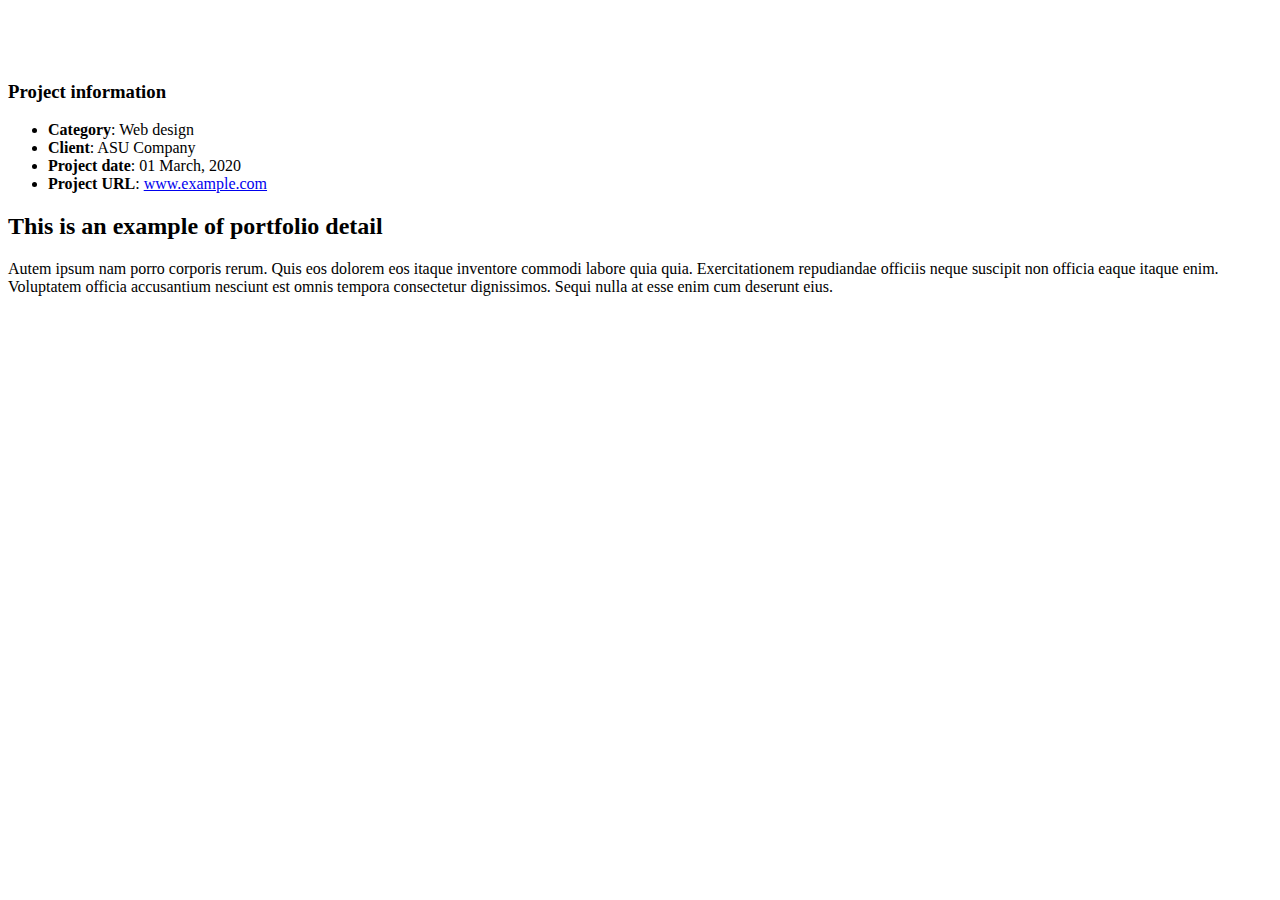
==== portfolio-details.html @ 19def233 "Add files via upload" ====
<!DOCTYPE html>
<html lang="en">

<head>
  <meta charset="utf-8">
  <meta content="width=device-width, initial-scale=1.0" name="viewport">

  <title>Portfolio Details - Personal Bootstrap Template</title>
  <meta content="" name="description">
  <meta content="" name="keywords">

  <!-- Favicons -->
  <link href="assets/img/favicon.png" rel="icon">
  <link href="assets/img/apple-touch-icon.png" rel="apple-touch-icon">

  <!-- Google Fonts -->
  <link href="https://fonts.googleapis.com/css?family=Open+Sans:300,300i,400,400i,600,600i,700,700i|Raleway:300,300i,400,400i,500,500i,600,600i,700,700i|Poppins:300,300i,400,400i,500,500i,600,600i,700,700i" rel="stylesheet">

  <!-- Vendor CSS Files -->
  <link href="assets/vendor/aos/aos.css" rel="stylesheet">
  <link href="assets/vendor/bootstrap/css/bootstrap.min.css" rel="stylesheet">
  <link href="assets/vendor/bootstrap-icons/bootstrap-icons.css" rel="stylesheet">
  <link href="assets/vendor/boxicons/css/boxicons.min.css" rel="stylesheet">
  <link href="assets/vendor/glightbox/css/glightbox.min.css" rel="stylesheet">
  <link href="assets/vendor/swiper/swiper-bundle.min.css" rel="stylesheet">

  <!-- Template Main CSS File -->
  <link href="assets/css/style.css" rel="stylesheet">

  <!-- =======================================================
  * Template Name: MyResume - v4.3.0
  * Template URL: https://bootstrapmade.com/free-html-bootstrap-template-my-resume/
  * Author: BootstrapMade.com
  * License: https://bootstrapmade.com/license/
  ======================================================== -->
</head>

<body>

  <main id="main">

    <!-- ======= Portfolio Details Section ======= -->
    <section id="portfolio-details" class="portfolio-details">
      <div class="container">

        <div class="row gy-4">

          <div class="col-lg-8">
            <div class="portfolio-details-slider swiper-container">
              <div class="swiper-wrapper align-items-center">

                <div class="swiper-slide">
                  <img src="assets/img/portfolio/portfolio-details-1.jpg" alt="">
                </div>

                <div class="swiper-slide">
                  <img src="assets/img/portfolio/portfolio-details-2.jpg" alt="">
                </div>

                <div class="swiper-slide">
                  <img src="assets/img/portfolio/portfolio-details-3.jpg" alt="">
                </div>

              </div>
              <div class="swiper-pagination"></div>
            </div>
          </div>

          <div class="col-lg-4">
            <div class="portfolio-info">
              <h3>Project information</h3>
              <ul>
                <li><strong>Category</strong>: Web design</li>
                <li><strong>Client</strong>: ASU Company</li>
                <li><strong>Project date</strong>: 01 March, 2020</li>
                <li><strong>Project URL</strong>: <a href="#">www.example.com</a></li>
              </ul>
            </div>
            <div class="portfolio-description">
              <h2>This is an example of portfolio detail</h2>
              <p>
                Autem ipsum nam porro corporis rerum. Quis eos dolorem eos itaque inventore commodi labore quia quia. Exercitationem repudiandae officiis neque suscipit non officia eaque itaque enim. Voluptatem officia accusantium nesciunt est omnis tempora consectetur dignissimos. Sequi nulla at esse enim cum deserunt eius.
              </p>
            </div>
          </div>

        </div>

      </div>
    </section><!-- End Portfolio Details Section -->

  </main><!-- End #main -->

  <div id="preloader"></div>
  <a href="#" class="back-to-top d-flex align-items-center justify-content-center"><i class="bi bi-arrow-up-short"></i></a>

  <!-- Vendor JS Files -->
  <script src="assets/vendor/aos/aos.js"></script>
  <script src="assets/vendor/bootstrap/js/bootstrap.bundle.min.js"></script>
  <script src="assets/vendor/glightbox/js/glightbox.min.js"></script>
  <script src="assets/vendor/isotope-layout/isotope.pkgd.min.js"></script>
  <script src="assets/vendor/php-email-form/validate.js"></script>
  <script src="assets/vendor/purecounter/purecounter.js"></script>
  <script src="assets/vendor/swiper/swiper-bundle.min.js"></script>
  <script src="assets/vendor/typed.js/typed.min.js"></script>
  <script src="assets/vendor/waypoints/noframework.waypoints.js"></script>

  <!-- Template Main JS File -->
  <script src="assets/js/main.js"></script>

</body>

</html>
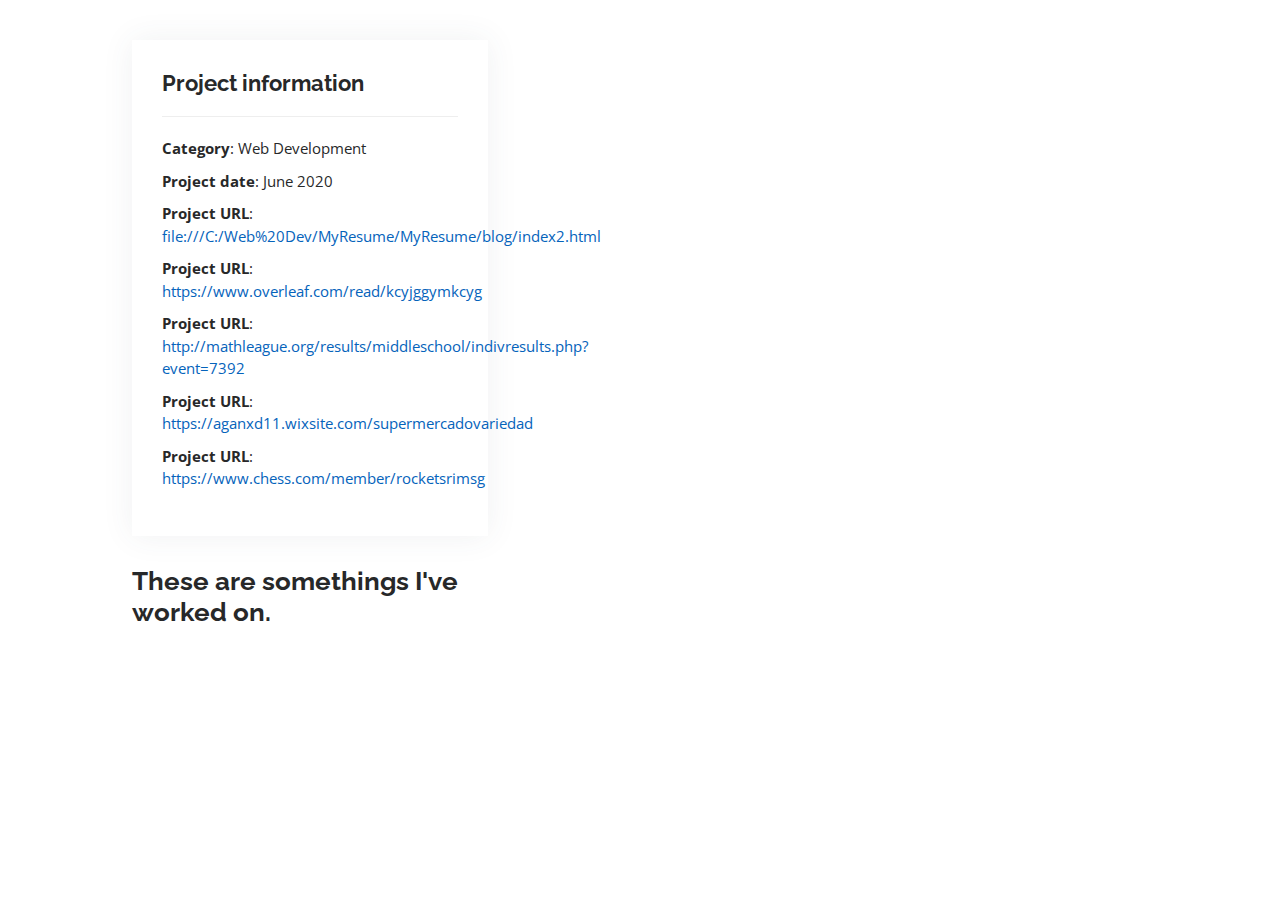
==== commit 247d56ea: "Add files via upload" ====
--- a/portfolio-details.html
+++ b/portfolio-details.html
@@ -44,43 +44,21 @@
       <div class="container">
 
         <div class="row gy-4">
-
-          <div class="col-lg-8">
-            <div class="portfolio-details-slider swiper-container">
-              <div class="swiper-wrapper align-items-center">
-
-                <div class="swiper-slide">
-                  <img src="assets/img/portfolio/portfolio-details-1.jpg" alt="">
-                </div>
-
-                <div class="swiper-slide">
-                  <img src="assets/img/portfolio/portfolio-details-2.jpg" alt="">
-                </div>
-
-                <div class="swiper-slide">
-                  <img src="assets/img/portfolio/portfolio-details-3.jpg" alt="">
-                </div>
-
-              </div>
-              <div class="swiper-pagination"></div>
-            </div>
-          </div>
-
           <div class="col-lg-4">
             <div class="portfolio-info">
               <h3>Project information</h3>
               <ul>
-                <li><strong>Category</strong>: Web design</li>
-                <li><strong>Client</strong>: ASU Company</li>
-                <li><strong>Project date</strong>: 01 March, 2020</li>
-                <li><strong>Project URL</strong>: <a href="#">www.example.com</a></li>
+                <li><strong>Category</strong>: Web Development</li>
+                <li><strong>Project date</strong>: June 2020</li>
+                <li><strong>Project URL</strong>: <a href="file:///C:/Web%20Dev/MyResume/MyResume/blog/index2.html">file:///C:/Web%20Dev/MyResume/MyResume/blog/index2.html</a></li>
+                <li><strong>Project URL</strong>: <a href="https://www.overleaf.com/read/kcyjggymkcyg">https://www.overleaf.com/read/kcyjggymkcyg</a></li>
+                <li><strong>Project URL</strong>: <a href="http://mathleague.org/results/middleschool/indivresults.php?event=7392">http://mathleague.org/results/middleschool/indivresults.php?event=7392</a></li>
+                <li><strong>Project URL</strong>: <a href="https://aganxd11.wixsite.com/supermercadovariedad">https://aganxd11.wixsite.com/supermercadovariedad</a></li>
+                <li><strong>Project URL</strong>: <a href="https://www.chess.com/member/rocketsrimsg">https://www.chess.com/member/rocketsrimsg</a></li>
               </ul>
             </div>
             <div class="portfolio-description">
-              <h2>This is an example of portfolio detail</h2>
-              <p>
-                Autem ipsum nam porro corporis rerum. Quis eos dolorem eos itaque inventore commodi labore quia quia. Exercitationem repudiandae officiis neque suscipit non officia eaque itaque enim. Voluptatem officia accusantium nesciunt est omnis tempora consectetur dignissimos. Sequi nulla at esse enim cum deserunt eius.
-              </p>
+              <h2>These are somethings I've worked on.</h2>
             </div>
           </div>
 
